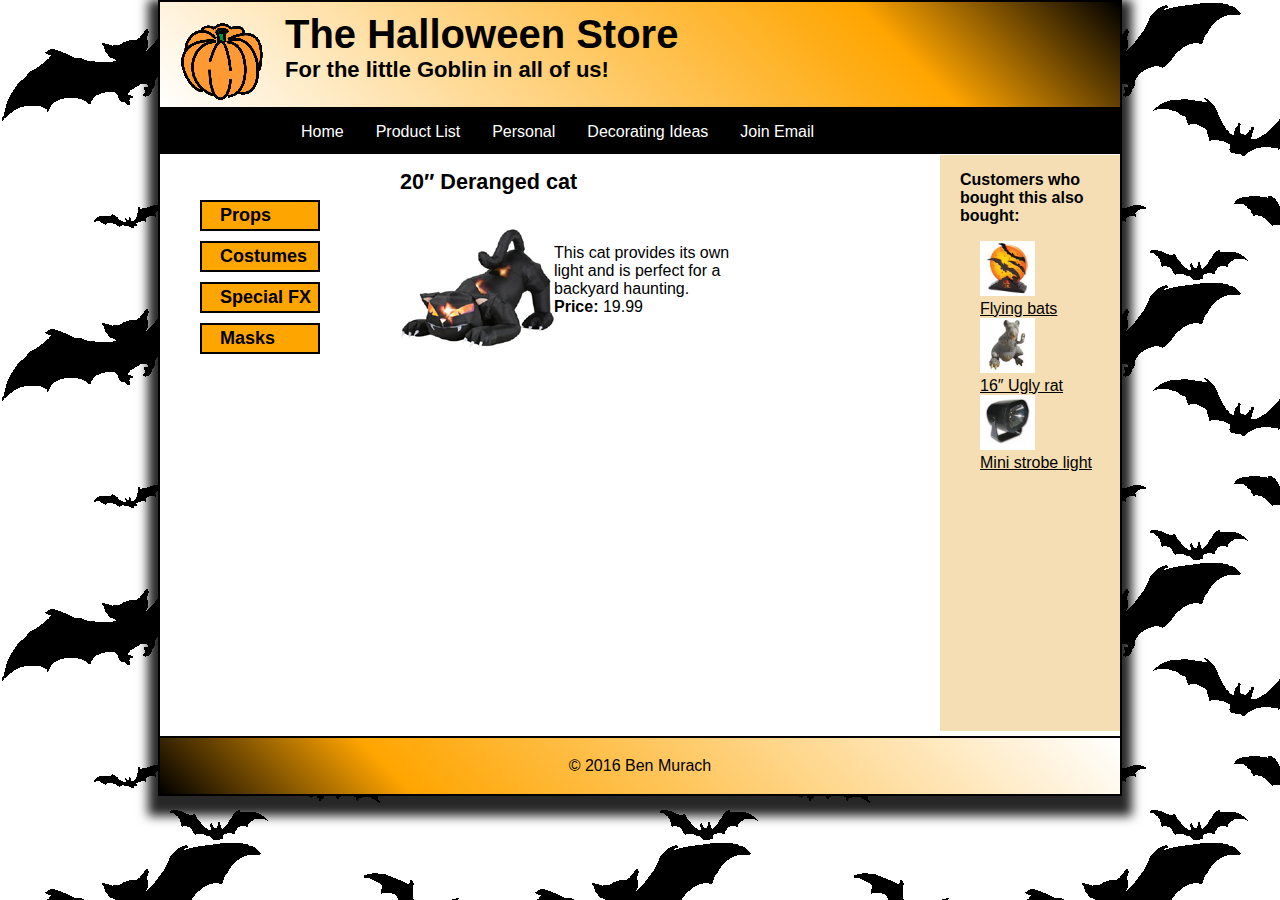
==== slides/products/cat.html @ 661b80a9 "adding in more column-like product page" ====
<!DOCTYPE html>

<html lang="en">

<head>
    <meta charset="utf-8" />
    <meta name="viewport" content="width=device-width, initial-scale=1" />
    <title>Halloween Store</title>
    <link rel="shortcut icon" href="../../images/favicon.ico" />
    <link rel="stylesheet" href="../../styles/main_rwd.css" />
    <link rel="stylesheet" href="product.css">
    <link rel="stylesheet" href="../../styles/normalize.css" />
    <link rel="stylesheet" href="../../styles/slicknav.css" />
    <script src="https://code.jquery.com/jquery-3.4.1.min.js"
        integrity="sha256-CSXorXvZcTkaix6Yvo6HppcZGetbYMGWSFlBw8HfCJo=" crossorigin="anonymous"></script>
    <script src="../../js/jquery.slicknav.min.js"></script>
    <script>
        $(function () {
            $('#menu').slicknav({
                prependTo: '#altMenu'
            });
        });
    </script>
</head>

<body>
    <header>
        <img src="../../images/pumpkin.gif" alt="a pumpkin" class="pumpkin" />
        <h2 class="title">The Halloween Store</h2>
        <h3 class="slogan">For the little Goblin in all of us!</h3>
    </header>
    <div class="navbar">
        <a href="#home">Home</a>
        <a href="#product-list">Product List</a>
        <a href="#personal">Personal</a>
        <div class="dropdown">
            <button class="dropbtn">Decorating Ideas
            </button>
            <div class="dropdown-content">
                <a href="#">Outdoor</a>
                <a href="#">Indoor</a>
                <a href="#">Table</a>
                <a href="#">Treats</a>
            </div>
        </div>
        <a>Join Email</a>
    </div>
    <div id="altMenu">
        <ul id="menu">
            <li><a href="#home">Home</a></li>
            <li><a href="#product-list">Product List</a></li>
            <li><a href="#personal">Personal</a></li>
            <li><a href="#decorating-ideas">Decorating Ideas</a></li>
            <li><a href="#join-email">Join Email</a></li>
        </ul>
    </div>
    <main>
        <section>
            <div class="main-product">
                <h1 id="cat-link">20&Prime; Deranged cat</h1>
                <br />
                <img src="../../images/cat1.jpg" alt="deranged cat" class="cat-image" />
                <p class="item-description">This cat provides its own light and is perfect for a backyard haunting.
                    <br /><strong>Price:</strong> 19.99
                </p>
            </div>
            <div id="recommendations">
                <p><strong>Customers who bought this also bought:</strong></p>
                <ul>
                    <li><img src="flying_bats.jpg"><br /><a href="">Flying bats</a></li>
                    <li><img src="rat1.jpg"><br /><a href="">16&Prime; Ugly rat</a></li>
                    <li><img src="strobe1.jpg"><br /><a href="">Mini strobe light</a></li>
                </ul>
            </div>
        </section>
        <aside>
            <ul class="categories-list">
                <li><a href="/slides/products/props.html">Props</a></li>
                <li><a href="/slides/products/costumes.html">Costumes</a></li>
                <li><a href="/slides/products/special_effects.html">Special FX</a></li>
                <li><a href="/slides/products/masks.html">Masks</a></li>
            </ul>
        </aside>
    </main>
    <footer id="footer">
        &copy; 2016 Ben Murach
    </footer>
</body>

</html>
---- styles/main_rwd.css ----
* {
    font-family: Arial, Helvetica, sans-serif;
}

html {
    background-image: url('../images/bats.gif');
    background-repeat: repeat;
}

body {
    background-color: white;
    border: solid 2px black;
    margin: auto !important;
    box-shadow: 0 0.625em 0.625em 0.625em rgba(0, 0, 0, 0.849);
    max-width: 960px;
    width: 95%;
}

header {
    padding-top: 0.625em;
    padding-bottom: 0.625em;
    border-bottom: solid 2px black;
    background-image: linear-gradient(45deg, white, orange 75%, black 100%);
    background-image: -webkit-linear-gradient(45deg, white, orange 75%, black 100%);
    background-image: -moz-linear-gradient(45deg, white, orange 75%, black 100%);
    background-image: -o-linear-gradient(45deg, white, orange 75%, black 100%);
    min-width: 40px;
}

.navbar {
    background-color: black;
    width:100%;
    height:2.813em;
    text-align: center;
}
  
.navbar a {
    float: left;
    font-size: 1em;
    color: white;
    text-align: center;
    padding: 0.875em 1em;
    text-decoration: none;
}
  
.dropdown {
    float: left;
    overflow: hidden;
}
  
.dropdown .dropbtn {
    font-size: 1em;  
    border: none;
    outline: none;
    color: white;
    padding: 0.875em 1em;
    background-color: inherit;
    font-family: inherit;
    margin: 0;
}
  
.navbar a:hover {
    background-color: grey;
}

.navbar a:active {
    color:orange;
}
  
.dropdown-content {
    display: none;
    position: absolute;
    background-color: black;
    min-width: 160px;
    box-shadow: 0 0.5em 1em 0 rgba(0,0,0,0.2);
    z-index: 1;
}
  
.dropdown-content a {
    float: none;
    color: white;
    padding: 0.75em 1em;
    text-decoration: none;
    display: block;
    text-align: left;
}
  
.dropdown-content a:hover {
    background-color: grey;
}
  
.dropdown:hover .dropdown-content {
    display: block;
}

#menu {
    display: none;
}

main {
    padding: 0 1.5em 0 0;
}

.pumpkin {
    float: left;
    margin: 0.625em 1.25em 0.625em 1.25em;
    min-width:2.5em;
}

.cat-image {
    max-width: 154px;
}

.title {
    display: inline;
    font-size: 2.5em;
}

.slogan {
    margin: 0 0.625em 0.625em;
    font-size: 1.375em;
}

.subhead {
    font-size: 1.75em;
}
.subhead::first-letter {
    font-size: 3.125em;
}

.section-title {
    font-size: 1.375em;
}

section {
    float:right;
    width: 75%;
}

aside {
    margin-top:3%;
    width: 10em;
    float:left;
    height: 34.5em;
    margin-right: 1em;
}

.categories-list {
    list-style: none;
}

.categories-list li {
    background-color:orange;
    margin-bottom: 0.625em;
    border: solid 2px black;
}

.categories-list li a {
    color: black;
    font-weight: bold;
    margin-left: 1em;
    font-size: 1.125em;
    line-height: 1.5em;
    text-decoration: none;
}

#cat-link a {
    font-weight:bold;
    font-size: 1.125em;
    color: orange;
    line-height: 1.5em;
}

.categories-list li a:visited,
#cat-link a:visited {
    color: orange;
}

.categories-list li a:hover,
.categories-list li a:focus,
#cat-link a:hover,
#cat-link a:focus {
    color: green;
}

#footer {
    clear: both;
    font-size:1em;
    text-align:center;
    border-top: solid 2px black;
    padding: 1.2rem;
    background-image: linear-gradient(45deg, black 0%, orange 25%, white 100%);
    background-image: -webkit-linear-gradient(45deg, black 0%, orange 25%, white 100%);
    background-image: -moz-linear-gradient(45deg, black 0%, orange 25%, white 100%);
    background-image: -o-linear-gradient(45deg, black 0%, orange 25%, white 100%);
}

@media only screen and (max-width: 800px) {
    html {
        background-image: none;
        font-size: 90%;
    }
    
    body {
        box-shadow: none;
    }
}

@media only screen and (max-width: 767px) {

    .pumpkin {
        width:2.5em;
        height:2.188em;
    }

    section {
        padding: 1em;
        width: 90%;
    }

    aside {
        float: right;
        clear: both;
        width: 100%;
        height: 10.938em;
    }

    .categories-list {
        width:50%;
        margin:auto;
    }

    .categories-list li {
        text-align: center;
    }

    .navbar {
        display: none;
    }

    .cat-image {
        width: 6.25em;
        height: 5em;
    }
}

@media only screen and (max-width: 479px) {
    .title {
        font-size: 1.8em;
    }

    .slogan {
        font-size: 1.25em;
    }

    .subhead {
        font-size: 1.35em;
    }

    .subhead::first-letter {
        font-size: 2em;
    }
}
---- slides/products/product.css ----
* {
    font-family: Arial, Helvetica, sans-serif;
}

html {
    background-image: url('../../images/bats.gif');
    background-repeat: repeat;
}

body {
    background-color: white;
    border: solid 2px black;
    margin: auto !important;
    box-shadow: 0 0.625em 0.625em 0.625em rgba(0, 0, 0, 0.849);
    max-width: 960px;
    width: 95%;
}

header {
    padding-top: 0.625em;
    padding-bottom: 0.625em;
    border-bottom: solid 2px black;
    background-image: linear-gradient(45deg, white, orange 75%, black 100%);
    background-image: -webkit-linear-gradient(45deg, white, orange 75%, black 100%);
    background-image: -moz-linear-gradient(45deg, white, orange 75%, black 100%);
    background-image: -o-linear-gradient(45deg, white, orange 75%, black 100%);
    min-width: 40px;
}

.navbar {
    background-color: black;
    width:100%;
    height:2.813em;
    text-align: center;
}
  
.navbar a {
    float: left;
    font-size: 1em;
    color: white;
    text-align: center;
    padding: 0.875em 1em;
    text-decoration: none;
}
  
.dropdown {
    float: left;
    overflow: hidden;
}
  
.dropdown .dropbtn {
    font-size: 1em;  
    border: none;
    outline: none;
    color: white;
    padding: 0.875em 1em;
    background-color: inherit;
    font-family: inherit;
    margin: 0;
}
  
.navbar a:hover {
    background-color: grey;
}

.navbar a:active {
    color:orange;
}
  
.dropdown-content {
    display: none;
    position: absolute;
    background-color: black;
    min-width: 160px;
    box-shadow: 0 0.5em 1em 0 rgba(0,0,0,0.2);
    z-index: 1;
}
  
.dropdown-content a {
    float: none;
    color: white;
    padding: 0.75em 1em;
    text-decoration: none;
    display: block;
    text-align: left;
}
  
.dropdown-content a:hover {
    background-color: grey;
}
  
.dropdown:hover .dropdown-content {
    display: block;
}

#menu {
    display: none;
}

main {
    padding: 0 !important;
}

.pumpkin {
    float: left;
    margin: 0.625em 1.25em 0.625em 1.25em;
    min-width:2.5em;
}

.cat-image {
    max-width: 154px;
    float:left;
}

.title {
    display: inline;
    font-size: 2.5em;
}

.slogan {
    margin: 0 0.625em 0.625em;
    font-size: 1.375em;
}

.subhead {
    font-size: 1.75em;
}
.subhead::first-letter {
    font-size: 3.125em;
}

.section-title {
    font-size: 1.375em;
}

section {
    float:right;
    width: 75%;
    height: 34.5em;
}

aside {
    margin-top:3%;
    width: 10em;
    float:left;
    height: 34.5em;
    margin-right: 1em;
}

.main-product {
    float:left;
    width: 50%;
    margin: 0;
}

.item-description {
    margin-left:1em;
}

#recommendations {
    width:180px;
    height:36em;
    background-color:#F5DEB3;
    float:right;
}

#recommendations p {
    padding: 0 20px 0 20px;
}

#recommendations ul {
    list-style: none;
}

#recommendations ul li a:visited {
    color:black;
}

#recommendations ul li a:hover {
    color:green;
}

#recommendations img {
    width: 55px;
    height: 55px;
}

.categories-list {
    list-style: none;
}

.categories-list li {
    background-color:orange;
    margin-bottom: 0.625em;
    border: solid 2px black;
}

.categories-list li a {
    color: black;
    font-weight: bold;
    margin-left: 1em;
    font-size: 1.125em;
    line-height: 1.5em;
    text-decoration: none;
}

.categories-list li a:visited {
    color: orange;
}

.categories-list li a:hover,
.categories-list li a:focus {
    color: green;
}

#cat-link  {
    font-size: 1.35em;
}

#footer {
    clear: both;
    font-size:1em;
    text-align:center;
    border-top: solid 2px black;
    padding: 1.2rem;
    background-image: linear-gradient(45deg, black 0%, orange 25%, white 100%);
    background-image: -webkit-linear-gradient(45deg, black 0%, orange 25%, white 100%);
    background-image: -moz-linear-gradient(45deg, black 0%, orange 25%, white 100%);
    background-image: -o-linear-gradient(45deg, black 0%, orange 25%, white 100%);
}

@media only screen and (max-width: 800px) {
    html {
        background-image: none;
        font-size: 90%;
    }
    
    body {
        box-shadow: none;
    }
}

@media only screen and (max-width: 767px) {

    .pumpkin {
        width:2.5em;
        height:2.188em;
    }

    section {
        padding: 1em;
        width: 100%;
    }

    aside {
        float: right;
        clear: both;
        width: 100%;
        height: 10.938em;
    }

    .categories-list {
        width:50%;
        margin:auto;
    }

    .categories-list li {
        text-align: center;
    }

    .navbar {
        display: none;
    }

    .cat-image {
        width: 6.25em;
        height: 5em;
    }
}

@media only screen and (max-width: 479px) {
    .title {
        font-size: 1.8em;
    }

    .slogan {
        font-size: 1.25em;
    }

    .subhead {
        font-size: 1.35em;
    }

    .subhead::first-letter {
        font-size: 2em;
    }
}
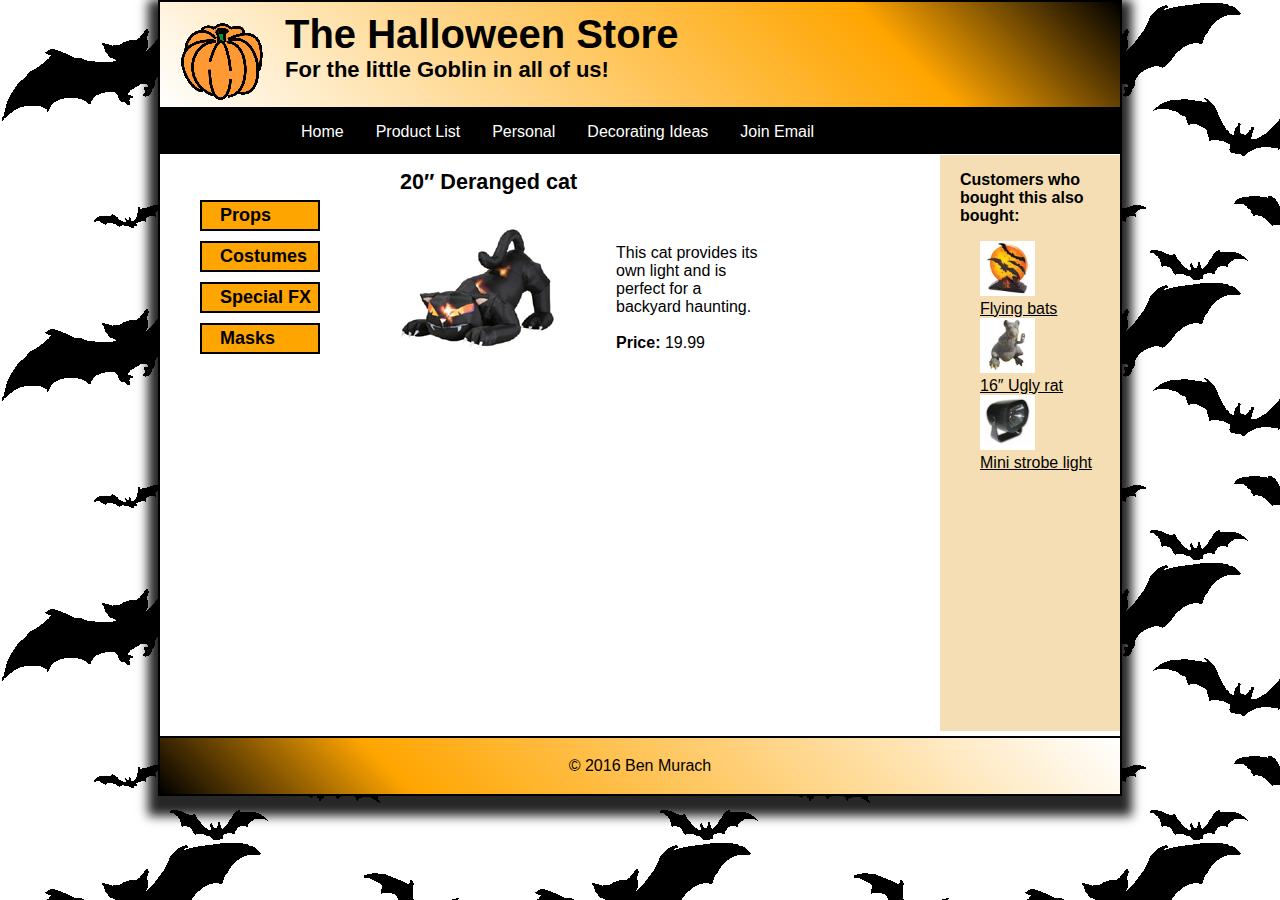
==== commit 9976b026: "modifying some css" ====
--- a/slides/products/cat.html
+++ b/slides/products/cat.html
@@ -25,7 +25,7 @@
 
 <body>
     <header>
-        <img src="../../images/pumpkin.gif" alt="a pumpkin" class="pumpkin" />
+        <img src="../../images/pumpkin.gif" alt="a pumpkin" class="pumpkin" usemap="#pumpkin-map" />
         <h2 class="title">The Halloween Store</h2>
         <h3 class="slogan">For the little Goblin in all of us!</h3>
     </header>
@@ -61,20 +61,41 @@
                 <br />
                 <img src="../../images/cat1.jpg" alt="deranged cat" class="cat-image" />
                 <p class="item-description">This cat provides its own light and is perfect for a backyard haunting.
-                    <br /><strong>Price:</strong> 19.99
+                    <br /><br /><strong>Price:</strong> 19.99
                 </p>
             </div>
             <div id="recommendations">
                 <p><strong>Customers who bought this also bought:</strong></p>
                 <ul>
-                    <li><img src="flying_bats.jpg"><br /><a href="">Flying bats</a></li>
-                    <li><img src="rat1.jpg"><br /><a href="">16&Prime; Ugly rat</a></li>
-                    <li><img src="strobe1.jpg"><br /><a href="">Mini strobe light</a></li>
+                    <li>
+                        <figure>
+                            <img src="flying_bats.jpg">
+                            <figcaption>
+                                <a href="">Flying bats</a>
+                            </figcaption>
+                        </figure>
+                    </li>
+                    <li>
+                        <figure>
+                            <img src="rat1.jpg">
+                            <figcaption>
+                                <a href="">16&Prime; Ugly rat</a>
+                            </figcaption>
+                        </figure>
+                    </li>
+                    <li>
+                        <figure>
+                            <img src="strobe1.jpg">
+                            <figcaption>
+                                <a href="">Mini strobe light</a>
+                            </figcaption>
+                        </figure>
+                    </li>
                 </ul>
             </div>
         </section>
         <aside>
-            <ul class="categories-list">
+            <ul id="categories-list">
                 <li><a href="/slides/products/props.html">Props</a></li>
                 <li><a href="/slides/products/costumes.html">Costumes</a></li>
                 <li><a href="/slides/products/special_effects.html">Special FX</a></li>
@@ -85,6 +106,10 @@
     <footer id="footer">
         &copy; 2016 Ben Murach
     </footer>
+
+    <map name="pumpkin-map">
+        <area shape="circle" coords="0,0,82,126" alt="pumpkin map" href="../../index.html">
+    </map>
 </body>
 
 </html>--- a/slides/products/product.css
+++ b/slides/products/product.css
@@ -155,6 +155,9 @@
 
 .item-description {
     margin-left:1em;
+    padding-left:1em;
+    width:40%;
+    float:right;
 }
 
 #recommendations {
@@ -185,17 +188,17 @@
     height: 55px;
 }
 
-.categories-list {
+#categories-list {
     list-style: none;
 }
 
-.categories-list li {
+#categories-list li {
     background-color:orange;
     margin-bottom: 0.625em;
     border: solid 2px black;
 }
 
-.categories-list li a {
+#categories-list li a {
     color: black;
     font-weight: bold;
     margin-left: 1em;
@@ -204,12 +207,12 @@
     text-decoration: none;
 }
 
-.categories-list li a:visited {
+#categories-list li a:visited {
     color: orange;
 }
 
-.categories-list li a:hover,
-.categories-list li a:focus {
+#categories-list li a:hover,
+#categories-list li a:focus {
     color: green;
 }
 
@@ -259,12 +262,12 @@
         height: 10.938em;
     }
 
-    .categories-list {
+    #categories-list {
         width:50%;
         margin:auto;
     }
 
-    .categories-list li {
+    #categories-list li {
         text-align: center;
     }
 
